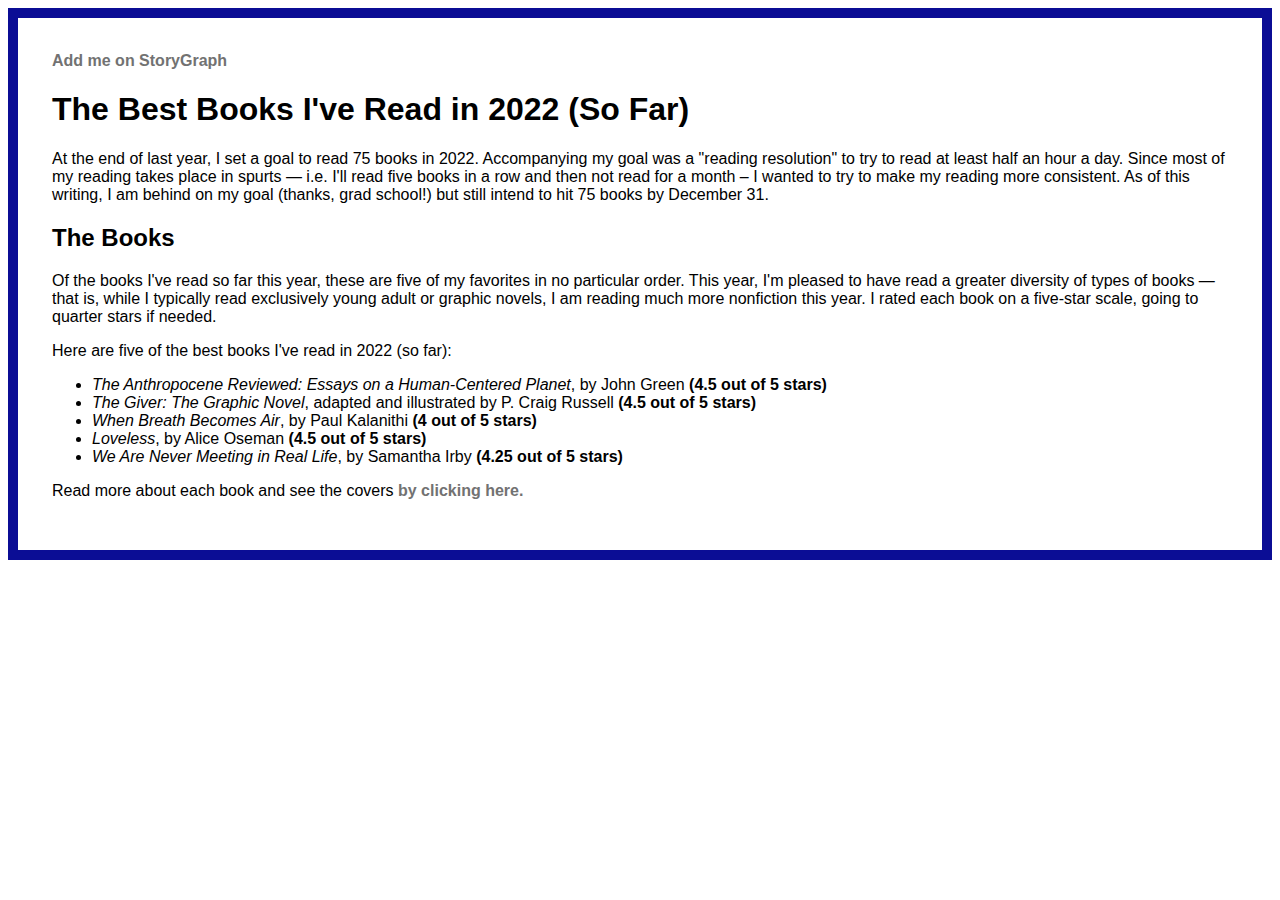
==== index.html @ c493e69b "reset homepage to original with link" ====
<!DOCTYPE html>
<html lang="en">

<head>
    <title>The Best Books I've Read in 2022 (So Far)</title>
    <meta charset="UTF-8">
    <meta name='viewport' content='width=device-width, initial-scale=1.0'>
    <link rel = "stylesheet" type = "text/css" href = "style.css">
</head>

<body>
    <nav><a href="https://app.thestorygraph.com/profile/csalek">Add me on StoryGraph</a></nav>
<section>
    <h1>The Best Books I've Read in 2022 (So Far)</h1>
    <p>At the end of last year, I set a goal to read 75 books in 2022. Accompanying my goal was a "reading resolution" to try to read at least half an hour a day. Since most of my reading takes place in spurts — i.e. I'll read five books in a row and then not read for a month – I wanted to try to make my reading more consistent. As of this writing, I am behind on my goal (thanks, grad school!) but still intend to hit 75 books by December 31.</p>
</section>

<section>
<h2>The Books</h2>
    <p>Of the books I've read so far this year, these are five of my favorites in no particular order. This year, I'm pleased to have read a greater diversity of types of books — that is, while I typically read exclusively young adult or graphic novels, I am reading much more nonfiction this year. I rated each book on a five-star scale, going to quarter stars if needed.</p>
    <p>Here are five of the best books I've read in 2022 (so far):</p>
    <ul>
        <li><i>The Anthropocene Reviewed: Essays on a Human-Centered Planet</i>, by John Green <b>(4.5 out of 5 stars)</b></li>
        <li><i>The Giver: The Graphic Novel</i>, adapted and illustrated by P. Craig Russell <b>(4.5 out of 5 stars)</b></li>
        <li><i>When Breath Becomes Air</i>, by Paul Kalanithi <b>(4 out of 5 stars)</b></li>
        <li><i>Loveless</i>, by Alice Oseman <b>(4.5 out of 5 stars)</b></li>
        <li><i>We Are Never Meeting in Real Life</i>, by Samantha Irby <b>(4.25 out of 5 stars)</b></li>
    </ul>
    <p>Read more about each book and see the covers <a href="books.html">by clicking here.</a></p>
</section>
</body>

</html>
---- style.css ----
body {
    border: 10px solid #0b0d95;
    padding: 34px;
}

h1, h2 {
    font-family: 'Gill Sans', 'Gill Sans MT', Calibri, 'Trebuchet MS', sans-serif;
}

h1 {
    font-size: 2em;
}

p, li {
    font-family: Arial, Helvetica, sans-serif;
    font-size: 12pt;
}

a {
    font-family: Arial, Helvetica, sans-serif;
    font-weight: bold;
    text-decoration: none;
    color:#727272;
}

a:hover {
    color:#000000;
    text-decoration: underline;
}

img {
    height: 150px;
}
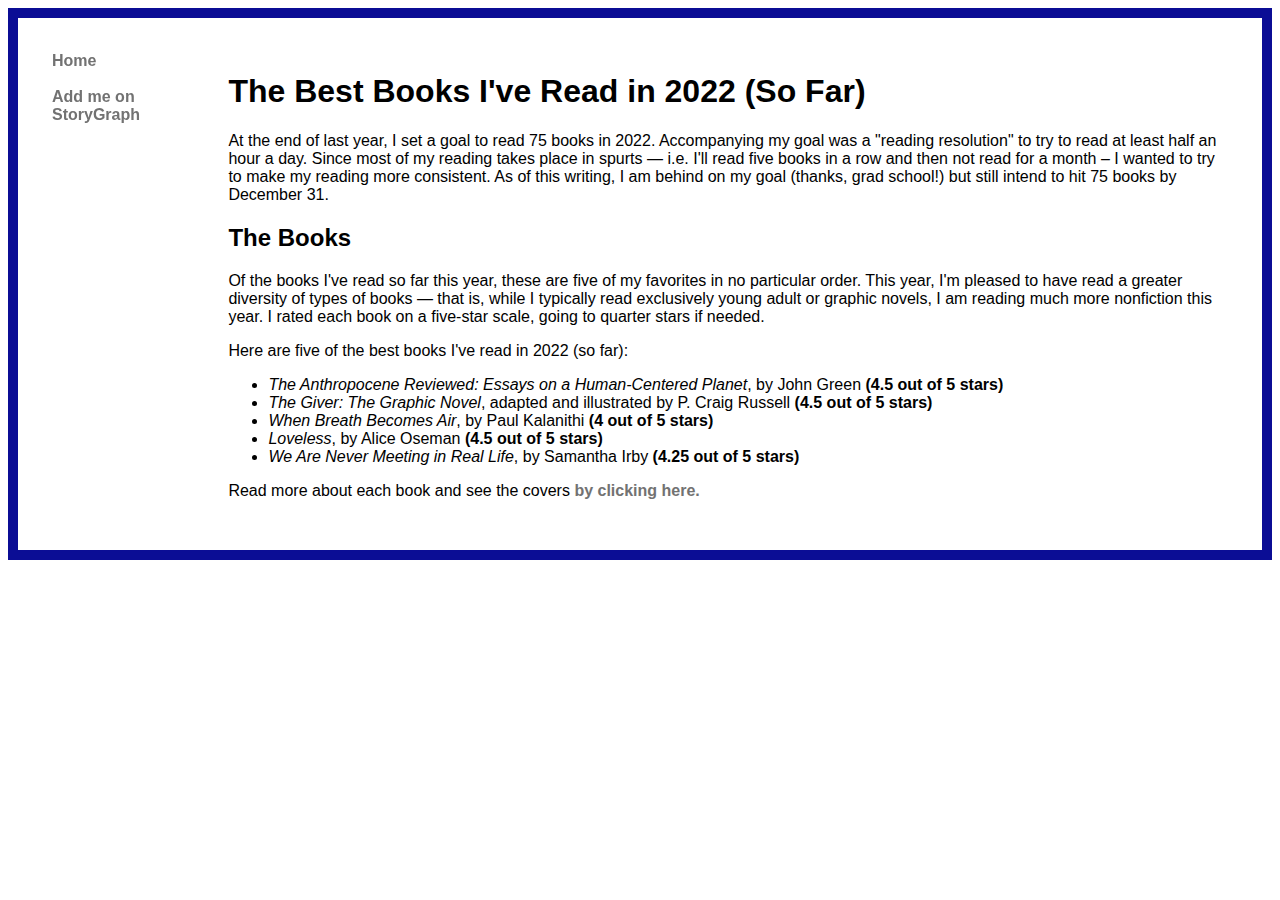
==== commit 8a842cf2: "cursed margins html fix" ====
--- a/index.html
+++ b/index.html
@@ -9,7 +9,7 @@
 </head>
 
 <body>
-    <nav><a href="https://app.thestorygraph.com/profile/csalek">Add me on StoryGraph</a></nav>
+    <nav><a href="index.html">Home</a><br><br><a href="https://app.thestorygraph.com/profile/csalek">Add me on StoryGraph</a></nav>
 <section>
     <h1>The Best Books I've Read in 2022 (So Far)</h1>
     <p>At the end of last year, I set a goal to read 75 books in 2022. Accompanying my goal was a "reading resolution" to try to read at least half an hour a day. Since most of my reading takes place in spurts — i.e. I'll read five books in a row and then not read for a month – I wanted to try to make my reading more consistent. As of this writing, I am behind on my goal (thanks, grad school!) but still intend to hit 75 books by December 31.</p>
--- a/style.css
+++ b/style.css
@@ -1,6 +1,10 @@
 body {
     border: 10px solid #0b0d95;
     padding: 34px;
+}
+
+section {
+    margin-left: 15%;
 }
 
 h1, h2 {
@@ -28,6 +32,24 @@
     text-decoration: underline;
 }
 
-img {
+nav {
+    position:fixed;
+    width:10%;
+}
+   
+img {  
     height: 150px;
-}+}
+
+left {
+    float: left;
+    width: 70%;
+    border: 3px solid #727272;
+    padding: 10px;
+  }
+
+clearfix::after {
+    content: "";
+    clear: both;
+    display: table;
+  }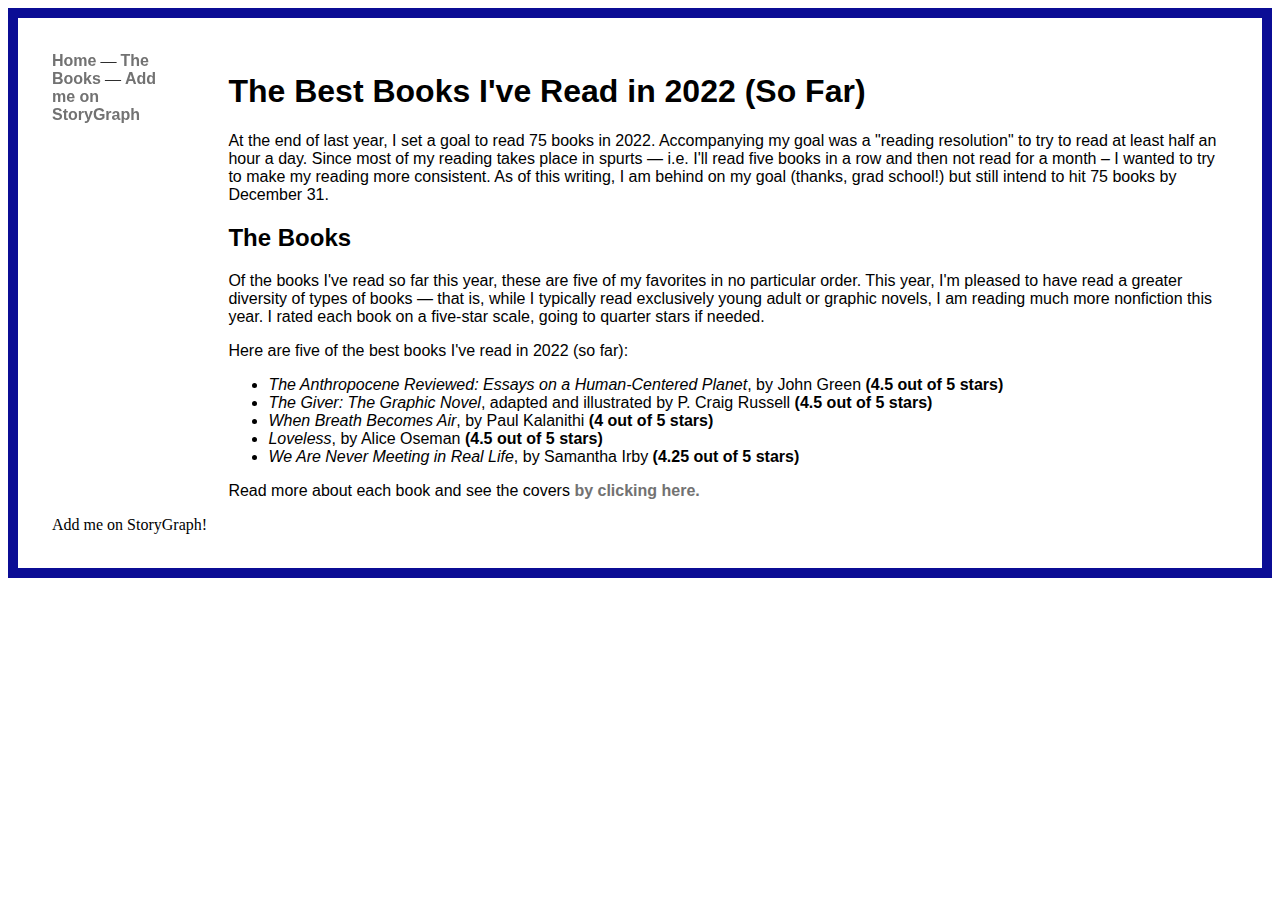
==== commit 84f05afc: "added absolute box" ====
--- a/index.html
+++ b/index.html
@@ -9,7 +9,7 @@
 </head>
 
 <body>
-    <nav><a href="index.html">Home</a><br><br><a href="https://app.thestorygraph.com/profile/csalek">Add me on StoryGraph</a></nav>
+    <nav><a href="index.html">Home</a> — <a href="books.html">The Books</a> — <a href="https://app.thestorygraph.com/profile/csalek">Add me on StoryGraph</a></nav>
 <section>
     <h1>The Best Books I've Read in 2022 (So Far)</h1>
     <p>At the end of last year, I set a goal to read 75 books in 2022. Accompanying my goal was a "reading resolution" to try to read at least half an hour a day. Since most of my reading takes place in spurts — i.e. I'll read five books in a row and then not read for a month – I wanted to try to make my reading more consistent. As of this writing, I am behind on my goal (thanks, grad school!) but still intend to hit 75 books by December 31.</p>
@@ -20,14 +20,16 @@
     <p>Of the books I've read so far this year, these are five of my favorites in no particular order. This year, I'm pleased to have read a greater diversity of types of books — that is, while I typically read exclusively young adult or graphic novels, I am reading much more nonfiction this year. I rated each book on a five-star scale, going to quarter stars if needed.</p>
     <p>Here are five of the best books I've read in 2022 (so far):</p>
     <ul>
-        <li><i>The Anthropocene Reviewed: Essays on a Human-Centered Planet</i>, by John Green <b>(4.5 out of 5 stars)</b></li>
-        <li><i>The Giver: The Graphic Novel</i>, adapted and illustrated by P. Craig Russell <b>(4.5 out of 5 stars)</b></li>
-        <li><i>When Breath Becomes Air</i>, by Paul Kalanithi <b>(4 out of 5 stars)</b></li>
-        <li><i>Loveless</i>, by Alice Oseman <b>(4.5 out of 5 stars)</b></li>
-        <li><i>We Are Never Meeting in Real Life</i>, by Samantha Irby <b>(4.25 out of 5 stars)</b></li>
+        <li><em>The Anthropocene Reviewed: Essays on a Human-Centered Planet</em>, by John Green <b>(4.5 out of 5 stars)</b></li>
+        <li><em>The Giver: The Graphic Novel</em>, adapted and illustrated by P. Craig Russell <b>(4.5 out of 5 stars)</b></li>
+        <li><em>When Breath Becomes Air</em>, by Paul Kalanithi <b>(4 out of 5 stars)</b></li>
+        <li><em>Loveless</em>, by Alice Oseman <b>(4.5 out of 5 stars)</b></li>
+        <li><em>We Are Never Meeting in Real Life</em>, by Samantha Irby <b>(4.25 out of 5 stars)</b></li>
     </ul>
     <p>Read more about each book and see the covers <a href="books.html">by clicking here.</a></p>
 </section>
+
+<box>Add me on StoryGraph!</box>
 </body>
 
 </html>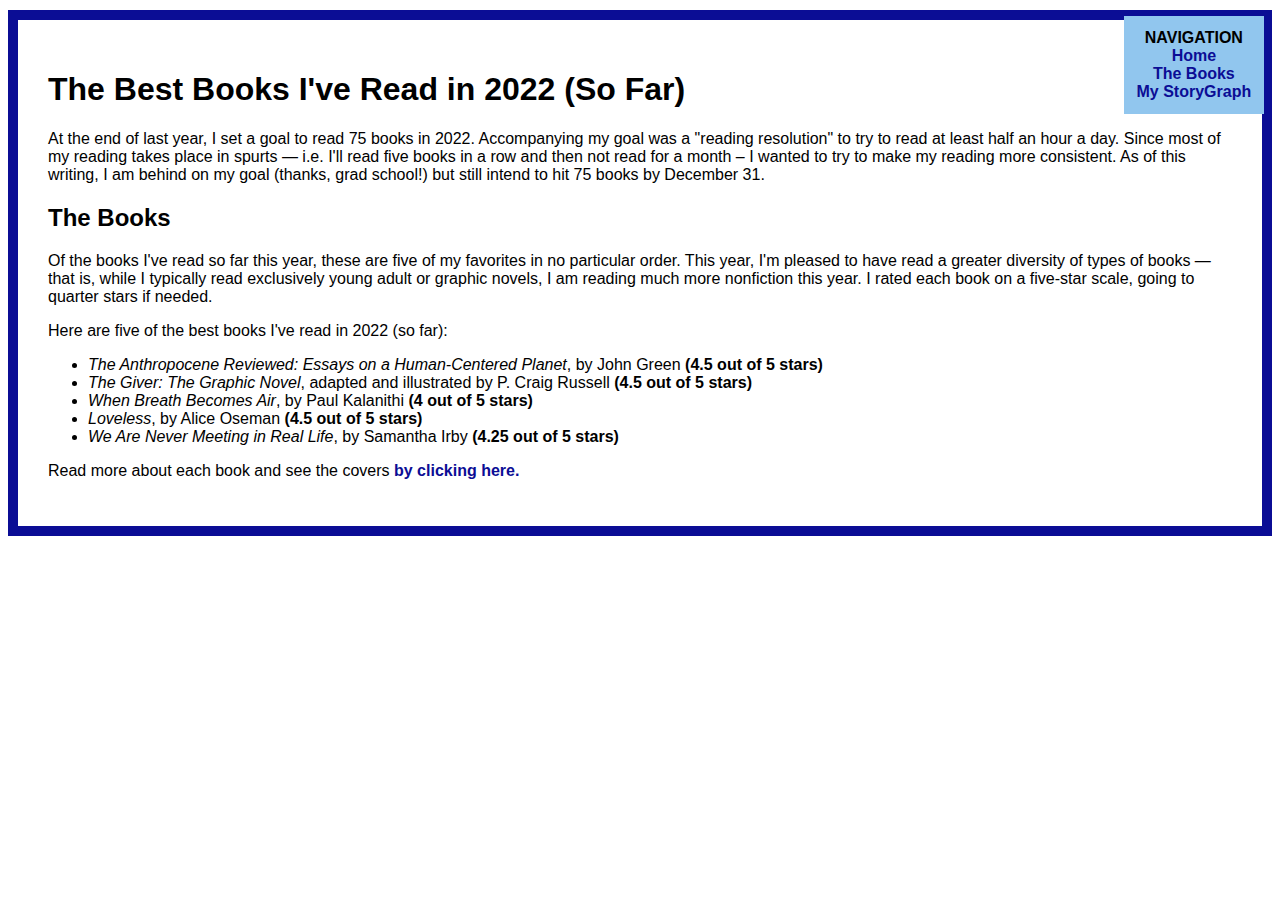
==== commit ec2e097b: "new navbar" ====
--- a/index.html
+++ b/index.html
@@ -9,7 +9,9 @@
 </head>
 
 <body>
-    <nav><a href="index.html">Home</a> — <a href="books.html">The Books</a> — <a href="https://app.thestorygraph.com/profile/csalek">Add me on StoryGraph</a></nav>
+    <nav><b>NAVIGATION</b><br><a href="index.html">Home</a><br>
+        <a href="books.html">The Books</a><br>
+        <a href="https://app.thestorygraph.com/profile/csalek">My StoryGraph</a></nav>
 <section>
     <h1>The Best Books I've Read in 2022 (So Far)</h1>
     <p>At the end of last year, I set a goal to read 75 books in 2022. Accompanying my goal was a "reading resolution" to try to read at least half an hour a day. Since most of my reading takes place in spurts — i.e. I'll read five books in a row and then not read for a month – I wanted to try to make my reading more consistent. As of this writing, I am behind on my goal (thanks, grad school!) but still intend to hit 75 books by December 31.</p>
@@ -29,7 +31,6 @@
     <p>Read more about each book and see the covers <a href="books.html">by clicking here.</a></p>
 </section>
 
-<box>Add me on StoryGraph!</box>
 </body>
 
 </html>--- a/style.css
+++ b/style.css
@@ -1,55 +1,50 @@
 body {
     border: 10px solid #0b0d95;
-    padding: 34px;
-}
-
-section {
-    margin-left: 15%;
+    padding: 30px;
+    margin-top: 10px;
+    margin-bottom: 10px;
 }
 
 h1, h2 {
     font-family: 'Gill Sans', 'Gill Sans MT', Calibri, 'Trebuchet MS', sans-serif;
+    clear:left;
 }
 
 h1 {
     font-size: 2em;
 }
 
-p, li {
+p, li, nav {
     font-family: Arial, Helvetica, sans-serif;
     font-size: 12pt;
+    font-style: normal;
 }
 
 a {
     font-family: Arial, Helvetica, sans-serif;
     font-weight: bold;
     text-decoration: none;
-    color:#727272;
+    color:#0b0d95;
 }
 
 a:hover {
     color:#000000;
     text-decoration: underline;
 }
-
-nav {
-    position:fixed;
-    width:10%;
-}
    
 img {  
     height: 150px;
+    float:left;
+    padding-right: 10px;
+    padding-bottom: 25px;
 }
 
-left {
-    float: left;
-    width: 70%;
-    border: 3px solid #727272;
-    padding: 10px;
-  }
-
-clearfix::after {
-    content: "";
-    clear: both;
-    display: table;
-  }+nav {
+    position:absolute;
+    position:fixed;
+    padding:1%;
+    background-color: #91c6ee;
+    top: 1em;
+    right: 1em;
+    text-align: center;
+}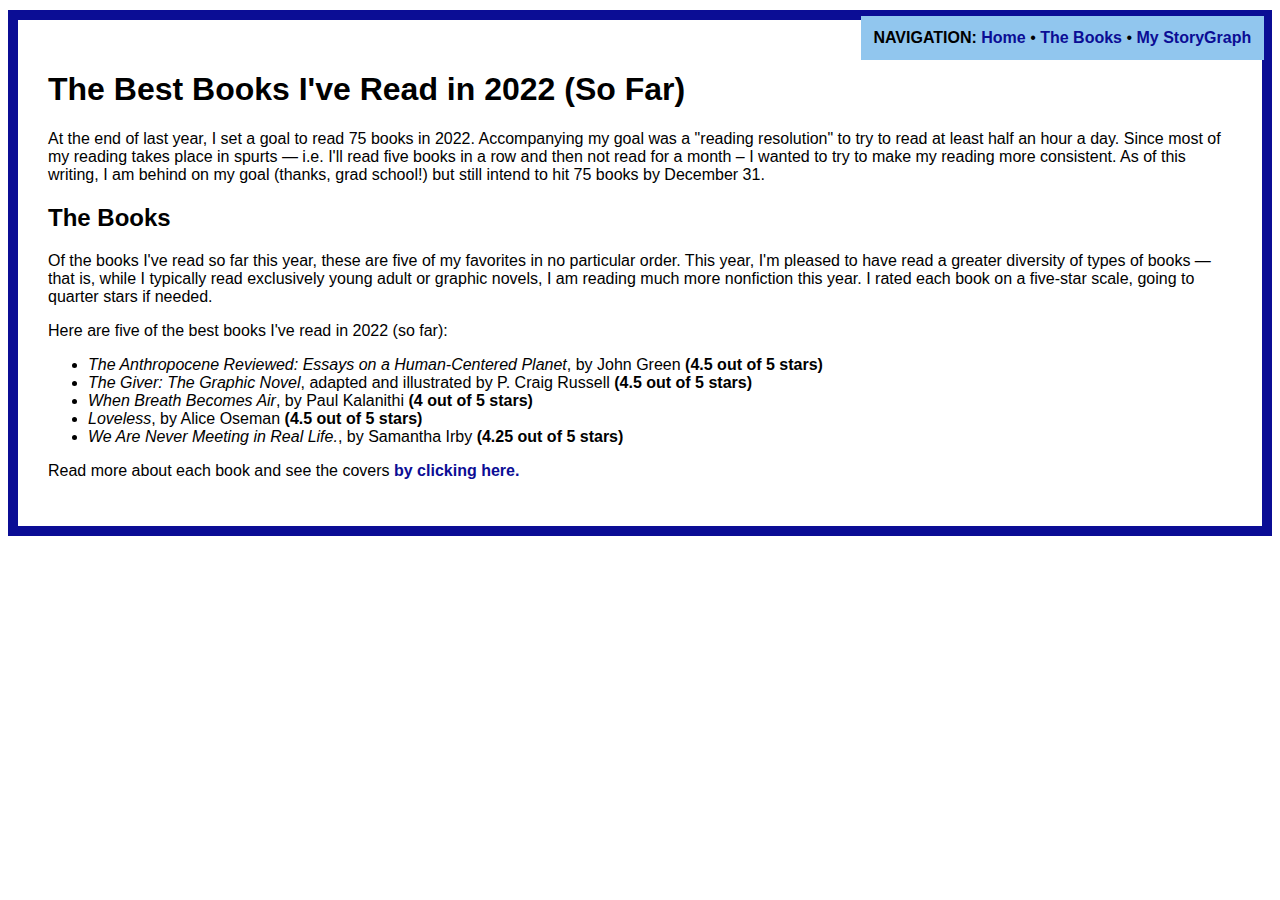
==== commit 2905c726: "new box" ====
--- a/index.html
+++ b/index.html
@@ -9,9 +9,10 @@
 </head>
 
 <body>
-    <nav><b>NAVIGATION</b><br><a href="index.html">Home</a><br>
-        <a href="books.html">The Books</a><br>
+    <nav><b>NAVIGATION:</b> <a href="index.html">Home</a> • 
+        <a href="books.html">The Books</a> • 
         <a href="https://app.thestorygraph.com/profile/csalek">My StoryGraph</a></nav>
+
 <section>
     <h1>The Best Books I've Read in 2022 (So Far)</h1>
     <p>At the end of last year, I set a goal to read 75 books in 2022. Accompanying my goal was a "reading resolution" to try to read at least half an hour a day. Since most of my reading takes place in spurts — i.e. I'll read five books in a row and then not read for a month – I wanted to try to make my reading more consistent. As of this writing, I am behind on my goal (thanks, grad school!) but still intend to hit 75 books by December 31.</p>
@@ -26,7 +27,7 @@
         <li><em>The Giver: The Graphic Novel</em>, adapted and illustrated by P. Craig Russell <b>(4.5 out of 5 stars)</b></li>
         <li><em>When Breath Becomes Air</em>, by Paul Kalanithi <b>(4 out of 5 stars)</b></li>
         <li><em>Loveless</em>, by Alice Oseman <b>(4.5 out of 5 stars)</b></li>
-        <li><em>We Are Never Meeting in Real Life</em>, by Samantha Irby <b>(4.25 out of 5 stars)</b></li>
+        <li><em>We Are Never Meeting in Real Life.</em>, by Samantha Irby <b>(4.25 out of 5 stars)</b></li>
     </ul>
     <p>Read more about each book and see the covers <a href="books.html">by clicking here.</a></p>
 </section>
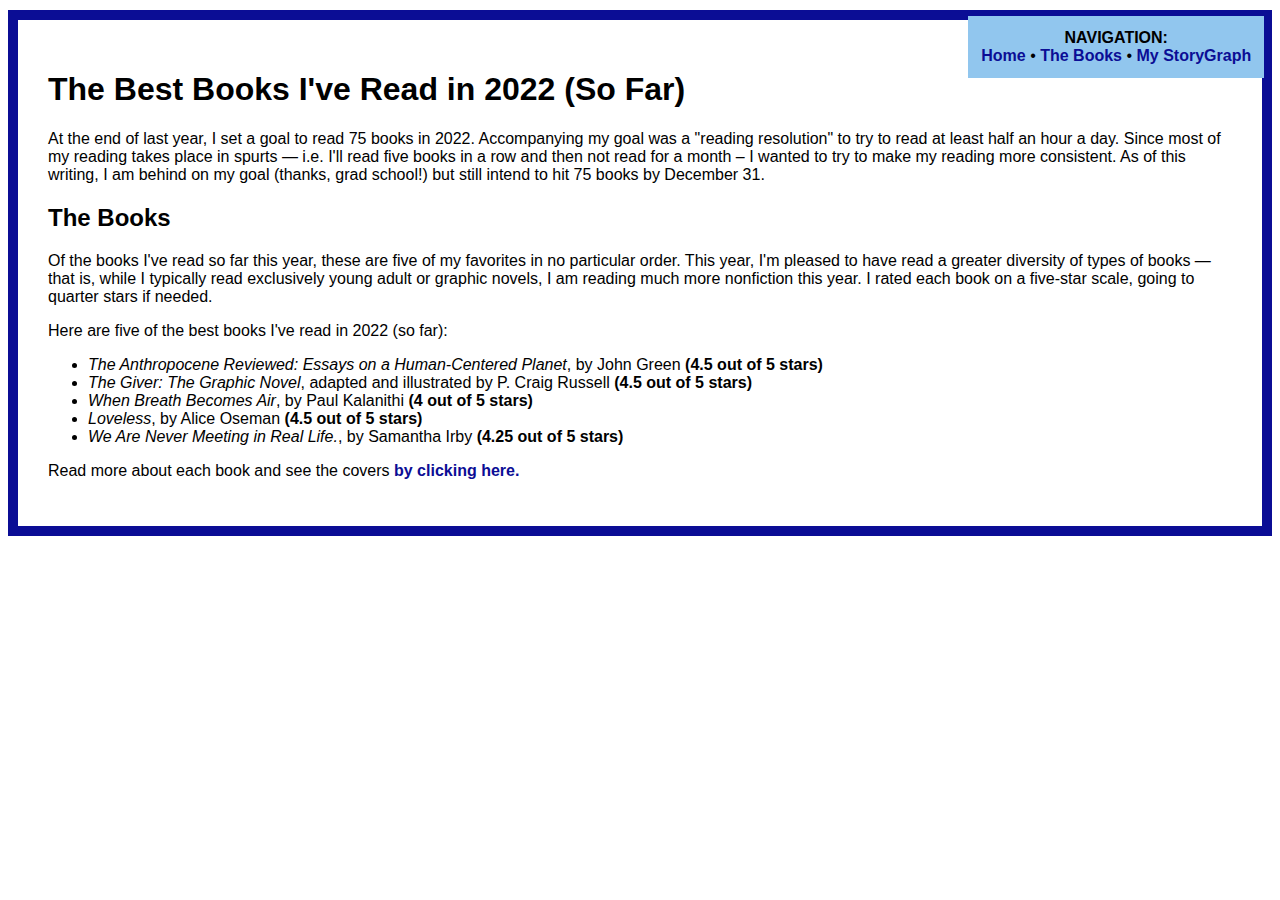
==== commit 3a466ba3: "catching up" ====
--- a/index.html
+++ b/index.html
@@ -9,7 +9,8 @@
 </head>
 
 <body>
-    <nav><b>NAVIGATION:</b> <a href="index.html">Home</a> • 
+    <nav><b>NAVIGATION:</b><br>
+        <a href="index.html">Home</a> • 
         <a href="books.html">The Books</a> • 
         <a href="https://app.thestorygraph.com/profile/csalek">My StoryGraph</a></nav>
 
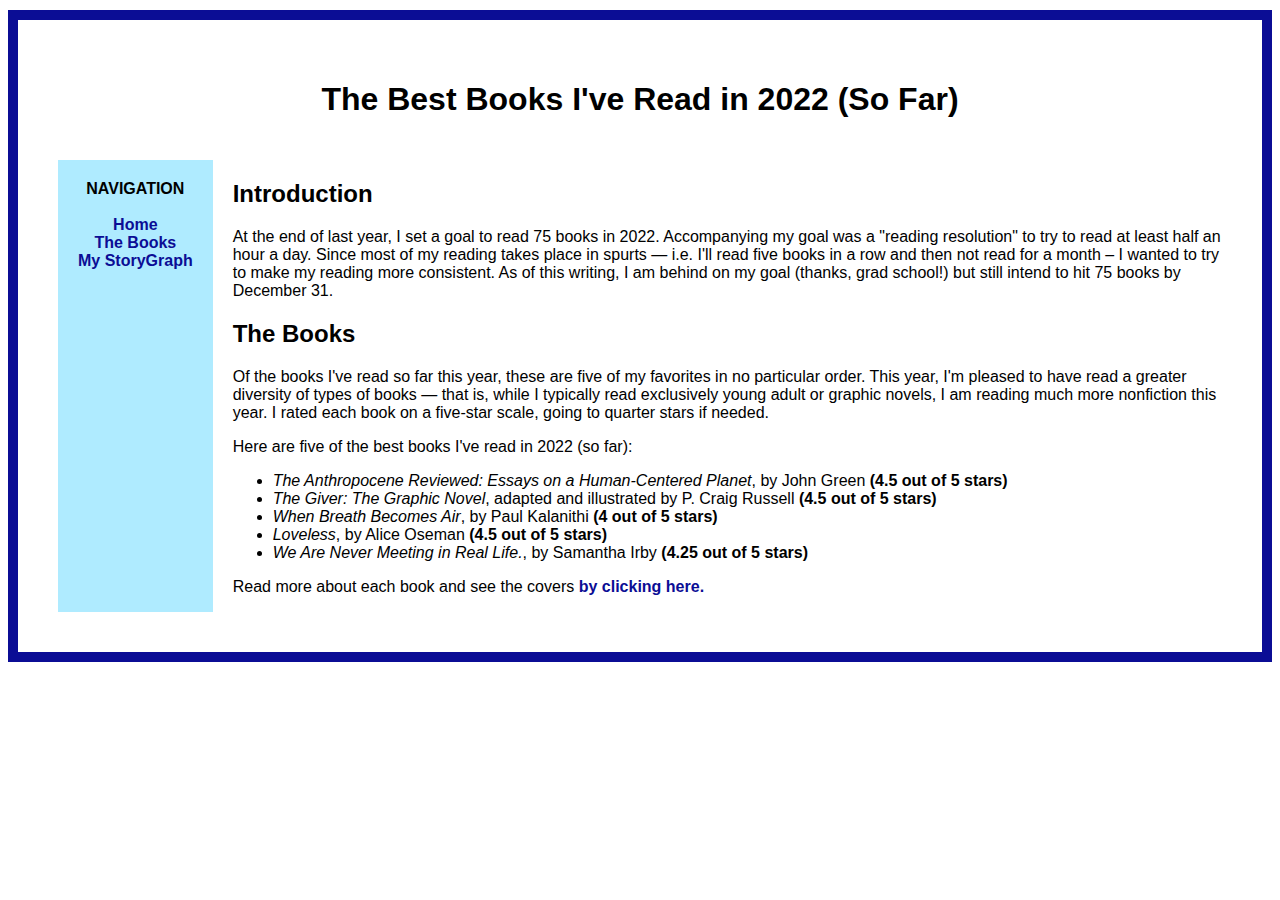
==== commit 0631e28e: "new layout" ====
--- a/index.html
+++ b/index.html
@@ -9,30 +9,40 @@
 </head>
 
 <body>
-    <nav><b>NAVIGATION:</b><br>
-        <a href="index.html">Home</a> • 
-        <a href="books.html">The Books</a> • 
-        <a href="https://app.thestorygraph.com/profile/csalek">My StoryGraph</a></nav>
 
-<section>
-    <h1>The Best Books I've Read in 2022 (So Far)</h1>
-    <p>At the end of last year, I set a goal to read 75 books in 2022. Accompanying my goal was a "reading resolution" to try to read at least half an hour a day. Since most of my reading takes place in spurts — i.e. I'll read five books in a row and then not read for a month – I wanted to try to make my reading more consistent. As of this writing, I am behind on my goal (thanks, grad school!) but still intend to hit 75 books by December 31.</p>
-</section>
+  <div class="grid-container">
+      <div class="item1"><h1>The Best Books I've Read in 2022 (So Far)</h1></div>
 
-<section>
-<h2>The Books</h2>
-    <p>Of the books I've read so far this year, these are five of my favorites in no particular order. This year, I'm pleased to have read a greater diversity of types of books — that is, while I typically read exclusively young adult or graphic novels, I am reading much more nonfiction this year. I rated each book on a five-star scale, going to quarter stars if needed.</p>
-    <p>Here are five of the best books I've read in 2022 (so far):</p>
-    <ul>
-        <li><em>The Anthropocene Reviewed: Essays on a Human-Centered Planet</em>, by John Green <b>(4.5 out of 5 stars)</b></li>
-        <li><em>The Giver: The Graphic Novel</em>, adapted and illustrated by P. Craig Russell <b>(4.5 out of 5 stars)</b></li>
-        <li><em>When Breath Becomes Air</em>, by Paul Kalanithi <b>(4 out of 5 stars)</b></li>
-        <li><em>Loveless</em>, by Alice Oseman <b>(4.5 out of 5 stars)</b></li>
-        <li><em>We Are Never Meeting in Real Life.</em>, by Samantha Irby <b>(4.25 out of 5 stars)</b></li>
-    </ul>
-    <p>Read more about each book and see the covers <a href="books.html">by clicking here.</a></p>
-</section>
+      <div class="item2">
+        <nav><b>NAVIGATION</b><br><br>
+        <a href="index.html">Home</a><br> 
+        <a href="books.html">The Books</a><br>
+        <a href="https://app.thestorygraph.com/profile/csalek">My StoryGraph</a>
+        </nav>
+      </div>
 
+      <div class="item3">
+      <section>
+      <h2>Introduction</h2>
+        <p>At the end of last year, I set a goal to read 75 books in 2022. Accompanying my goal was a "reading resolution" to try to read at least half an hour a day. Since most of my reading takes place in spurts — i.e. I'll read five books in a row and then not read for a month – I wanted to try to make my reading more consistent. As of this writing, I am behind on my goal (thanks, grad school!) but still intend to hit 75 books by December 31.</p>
+      </section>
+      
+      <section>
+      <h2>The Books</h2>
+          <p>Of the books I've read so far this year, these are five of my favorites in no particular order. This year, I'm pleased to have read a greater diversity of types of books — that is, while I typically read exclusively young adult or graphic novels, I am reading much more nonfiction this year. I rated each book on a five-star scale, going to quarter stars if needed.</p>
+          <p>Here are five of the best books I've read in 2022 (so far):</p>
+          <ul>
+              <li><em>The Anthropocene Reviewed: Essays on a Human-Centered Planet</em>, by John Green <b>(4.5 out of 5 stars)</b></li>
+              <li><em>The Giver: The Graphic Novel</em>, adapted and illustrated by P. Craig Russell <b>(4.5 out of 5 stars)</b></li>
+              <li><em>When Breath Becomes Air</em>, by Paul Kalanithi <b>(4 out of 5 stars)</b></li>
+              <li><em>Loveless</em>, by Alice Oseman <b>(4.5 out of 5 stars)</b></li>
+              <li><em>We Are Never Meeting in Real Life.</em>, by Samantha Irby <b>(4.25 out of 5 stars)</b></li>
+          </ul>
+          <p>Read more about each book and see the covers <a href="books.html">by clicking here.</a></p>
+          </section>
+      </div>  
+    </div>
+    
 </body>
 
 </html>--- a/style.css
+++ b/style.css
@@ -12,6 +12,7 @@
 
 h1 {
     font-size: 2em;
+    text-align: center;
 }
 
 p, li, nav {
@@ -39,12 +40,36 @@
     padding-bottom: 25px;
 }
 
-nav {
-    position:absolute;
-    position:fixed;
-    padding:1%;
-    background-color: #91c6ee;
-    top: 1em;
-    right: 1em;
-    text-align: center;
-}+
+
+.item1 { 
+    grid-area: header;
+    padding: 0px 0 0; 
+}
+
+.item2 { 
+    grid-area: menu;
+    padding: 20px;
+    text-align:center;
+    background-color: #afebff;
+}
+
+.item3 { 
+    grid-area: main; 
+}
+
+.grid-container {
+  display: grid;
+  grid-template-areas:
+    'header header header header header header'
+    'menu main main main main main'
+    'menu main main main main main';
+  gap: 20px;
+  background-color: #FFFFFF;
+  padding: 10px;
+}
+
+.flex-container {
+    display: flex;
+    flex-direction: column;
+  }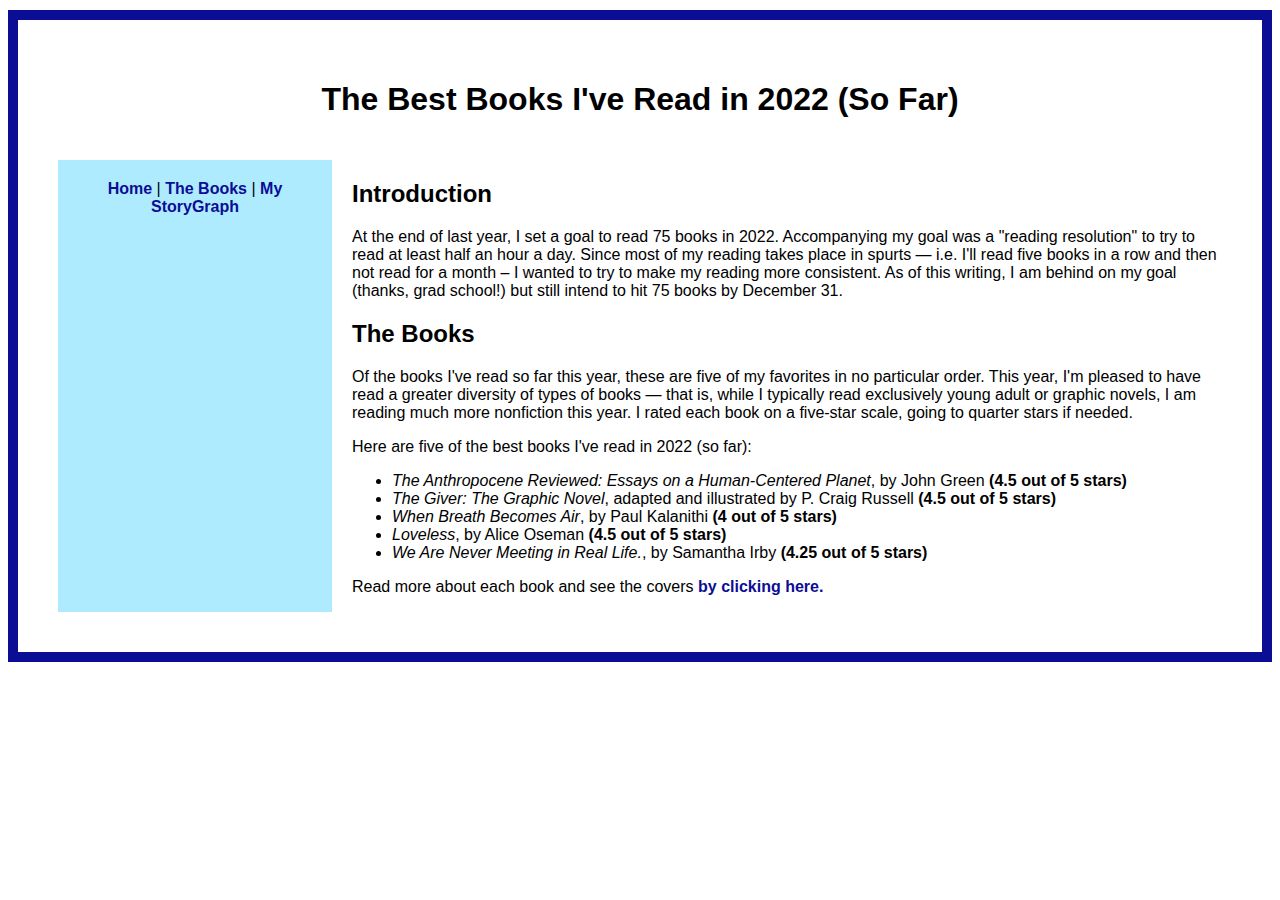
==== commit 7fca80b5: "updated grid" ====
--- a/index.html
+++ b/index.html
@@ -14,9 +14,8 @@
       <div class="item1"><h1>The Best Books I've Read in 2022 (So Far)</h1></div>
 
       <div class="item2">
-        <nav><b>NAVIGATION</b><br><br>
-        <a href="index.html">Home</a><br> 
-        <a href="books.html">The Books</a><br>
+        <nav><a href="index.html">Home</a> | 
+        <a href="books.html">The Books</a> |
         <a href="https://app.thestorygraph.com/profile/csalek">My StoryGraph</a>
         </nav>
       </div>
